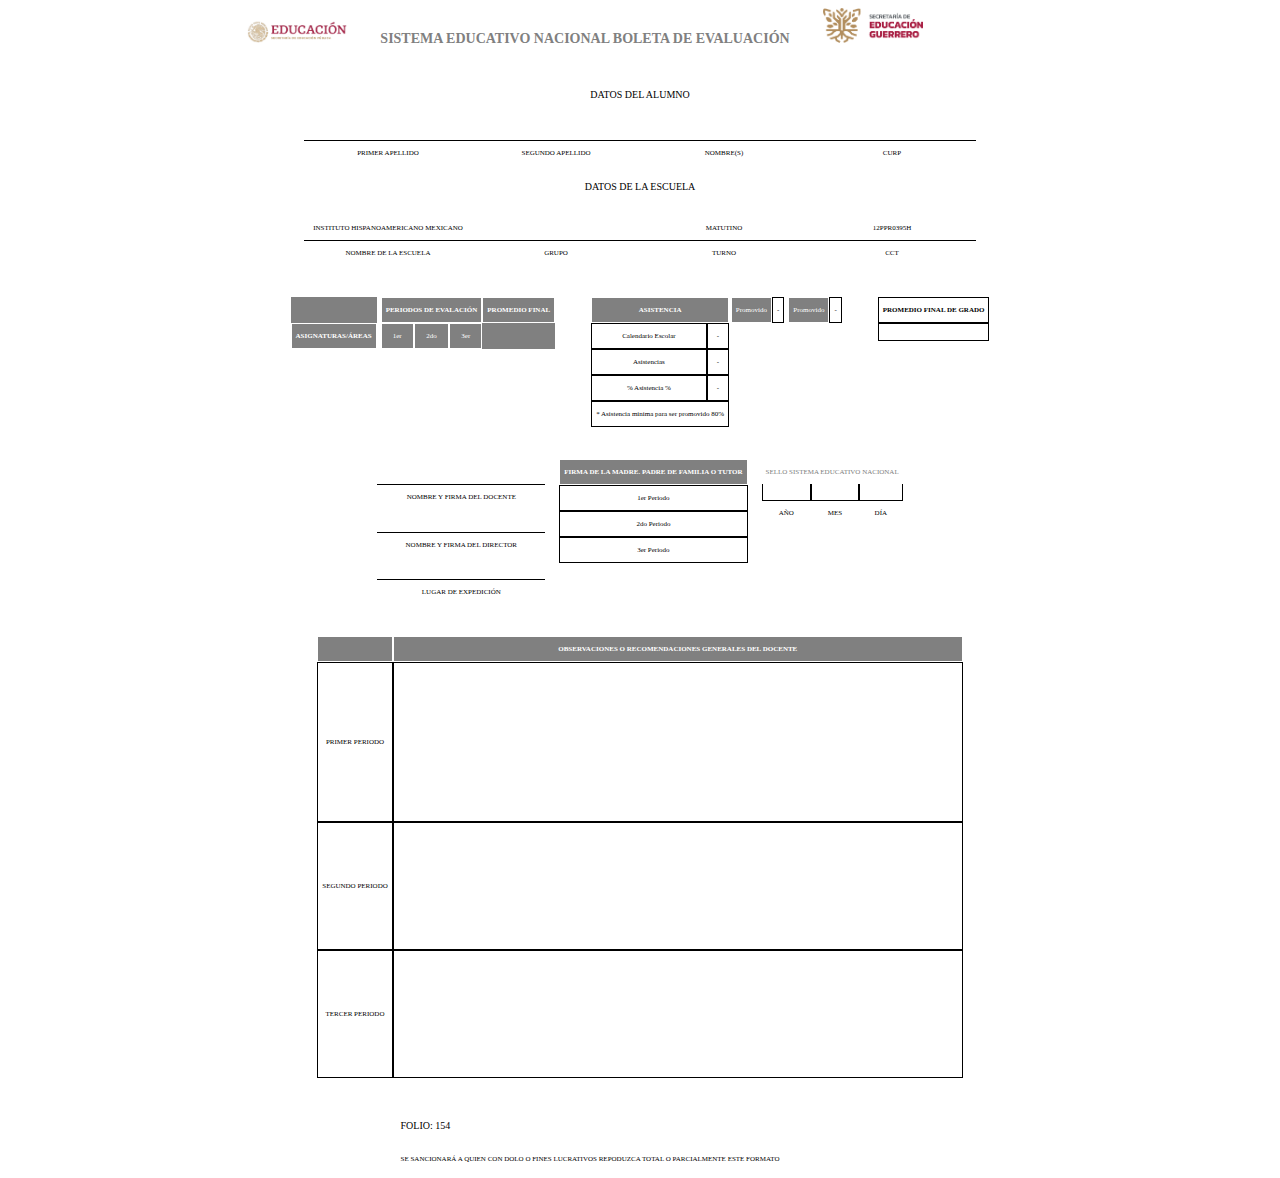
==== boletaExterna.html @ c1fad7ac "generacion de boleta interna y externa" ====
<html>

<head>
    <title>Boleta Interna</title>

    <!-- RESETEANDO LA TABLA -->
    <style>
        @page {
            size: 60rem;
            margin: 0;
        }

        .container {
            display: inline-block;
        }

        .container:first-child {
            margin-right: 100px;
        }

        .container img {
            margin-right: 10px;
        }

        .alumno__informacion {
            font-size: 7px;
            text-align: left;
        }

        .alumno__informacion>p {
            margin: 2px;
        }

        .escuela__informacion {
            font-size: 4px;
            text-align: center;
        }

        table {
            font-size: 7px;
        }

        table,
        th,
        td {
            border-spacing: 0;
            text-align: center;
            border: .5px solid;
        }

        table {
            border: none;
        }

        .tabla th,
        .tabla td {
            padding: 8px 4px;
        }

        .tabla__container {
            margin-top: 22px;
        }

        .tabla {
            display: inline;
        }

        .espacio {
            margin-top: 2rem;
        }

        .borde {
            border-left: none;
            border-right: none;
            border-bottom: none;
            padding-left: 2rem;
            width: 10rem;
        }

        .gris {
            background-color: gray;
            color: #fff;
        }
    </style>

</head>

<body>
    <!-- HEADER -->
    <center>
        <header>
            <section class="container escuela__informacion">
                <img  src="educacion.png" width="100px" style="margin-right: 2rem;"/>

                <section class="container alumno__informacion">
                    <h1 style="color: gray;">SISTEMA EDUCATIVO NACIONAL BOLETA DE EVALUACIÓN</h1>
                    <!-- <p style="color: gray; text-align: center;">1er GRADO DE EDUCACIÓN PRIMARIA CICLO ESCOLAR 2019-2020</p> -->
                    <p id="alumno__grado__ciclo_escolar" style="color: gray; text-align: center;"></p>
                </section>

                <img src="secr_gue.png" width="100px" style="margin-left: 2rem;"/>
            </section>
        </header>
    </center>

    <!-- DATOS ALUMNO -->
    <center class="espacio">
        <table class="tabla">
            <tbody>

                <p style="font-size: 10px; margin-bottom: 1.5rem;">DATOS DEL ALUMNO</p>

                <tr>
                    <td id="apellido_paterno" style="border: none;"></td>
                    <td id="apellido_materno" style="border: none;"></td>
                    <td id="nombre" style="border: none;"></td>
                    <td id="curp" style="border: none;"></td>
                </tr>

                <tr>
                    <td class="borde">PRIMER APELLIDO</td>
                    <td class="borde">SEGUNDO APELLIDO</td>
                    <td class="borde">NOMBRE(S)</td>
                    <td class="borde">CURP</td>
                </tr>

            </tbody>
        </table>

        <table class="tabla">
            <tbody>

                <p style="font-size: 10px; margin-top: 1rem; margin-bottom: 1.5rem;">DATOS DE LA ESCUELA</p>

                <tr>
                    <td id="escuela__nombre" style="border: none;">INSTITUTO HISPANOAMERICANO MEXICANO</td>
                    <td id="alumno__grupo" style="border: none;"></td>
                    <td id="turno" style="border: none;">MATUTINO</td>
                    <td id="curp" style="border: none;">12PPR0395H</td>
                </tr>

                <tr>
                    <td class="borde">NOMBRE DE LA ESCUELA</td>
                    <td class="borde">GRUPO</td>
                    <td class="borde">TURNO</td>
                    <td class="borde">CCT</td>
                </tr>
            </tbody>
        </table>
    </center>

    <!-- CALIFICACIONES -->
    <center class="espacio">
        <table class="tabla">
            <tbody id="tbody___materias">

                <tr class="gris">
                    <th colspan="2" style="color: gray;">ASIGNATURAS/ÁREAS</th>
                </tr>

                <tr class="gris">
                    <th colspan="2">ASIGNATURAS/ÁREAS</th>
                </tr>
            </tbody>
        </table>

        <table class="tabla">
            <tbody id="tbody__trimestre">
                

                <tr class="gris">
                    <th colspan="3">PERIODOS DE EVALACIÓN</th>
                    <th>PROMEDIO FINAL</th>
                </tr>

                <tr class="gris">
                    <td>1er</td>
                    <td>2do</td>
                    <td>3er</td>

                    <td style="color: gray;">1er</td>
                </tr>

            </tbody>
        </table>


        <table class="tabla" style="margin-left: 2rem;">
            <tbody>
                <tr class="gris">
                    <th colspan="2">ASISTENCIA</th>
                </tr>

                <tr>
                    <td>Calendario Escolar</td>
                    <td>-</td>
                </tr>
                
                <tr>
                    <td>Asistencias</td>
                    <td>-</td>
                </tr>

                <tr>
                    <td>% Asistencia %</td>
                    <td>-</td>
                </tr>
            
                <tr>
                    <td colspan="2">* Asistencia mínima para ser promovido 80%</td>
                </tr>
            </tbody>

            <table class="tabla">
                <tbody>
                    <tr>
                        <td style="background-color: gray; color: #fff">Promovido</td>
                        <td>-</td>
                    </tr>
                </tbody>
            </table>

            <table class="tabla">
                <tbody>
                    <tr>
                        <td style="background-color: gray; color: #fff">Promovido</td>
                        <td>-</td>
                    </tr>
                </tbody>
            </table>

        </table>

        <table class="tabla" style="margin-left: 2rem;">
            <tbody id="tbody__promedio_final">
                <tr>
                    <th>PROMEDIO FINAL DE GRADO</th>
                </tr>

                <tr>
                    <td id="promedio_final">  </td>
                </tr>
            </tbody>
        </table>

    </center>

    <center class="espacio">
        <table class="tabla">
            <tbody>

                <tr>
                    <td id="tutor__nombre" style="border: none;"></td>
                </tr>

                <tr>
                    <td class="borde" style="padding-bottom: 15px;">NOMBRE Y FIRMA DEL DOCENTE</td>
                </tr>

                <tr>
                    <td style="border: none;"></td>
                </tr>

                <tr>
                    <td class="borde" style="padding-bottom: 30px;">NOMBRE Y FIRMA DEL DIRECTOR</td>
                </tr>
                <tr>
                    <td class="borde">LUGAR DE EXPEDICIÓN</td>
                </tr>
            </tbody>
        </table>

        <table class="tabla" style="margin-left: 10px;">
            <tbody>
                <tr class="gris">
                    <th>FIRMA DE LA MADRE. PADRE DE FAMILIA O TUTOR</th>
                </tr>

                <tr>
                    <td>1er Periodo</td>
                </tr>
                <tr>
                    <td>2do Periodo</td>
                </tr>
                <tr>
                    <td>3er Periodo</td>
                </tr>
            </tbody>
        </table>

        <table class="tabla" style="margin-left: 10px;">
            <tbody>
                <tr>
                    <th colspan="3" style="color: gray; border: none; font-weight: 100;">SELLO SISTEMA EDUCATIVO NACIONAL</th>
                </tr>

                <tr>
                    <td id="anio" style="border-top: none;"></td>
                    <td id="mes" style="border-top: none;"></td>
                    <td id="dia" style="border-top: none;"></td>
                </tr>

                <tr>
                    <td style="border: none;">AÑO</td>
                    <td style="border: none;">MES</td>
                    <td style="border: none;">DÍA</td>
                </tr>

            </tbody>
        </table>
    </center>

    <center class="espacio">
        <table class="tabla" style="margin-top: 5rem;">
            <tbody>
                <tr class="gris">
                    <th></th>
                    <th style="width: 35rem;">OBSERVACIONES O RECOMENDACIONES GENERALES DEL DOCENTE</th>
                </tr>

                <tr>
                    <td style="height: 10rem;">PRIMER PERIODO</td>
                    <td></td>
                </tr>
                <tr>
                    <td  style="height: 8rem;">SEGUNDO PERIODO</td>
                    <td></td>
                </tr>
                <tr>
                    <td  style="height: 8rem;">TERCER PERIODO</td>
                    <td></td>
                </tr>
            </tbody>
        </table>
    </center>

    <center class="espacio">
        <footer class="container">
            <p style="font-size: 10px; text-align: left; margin-bottom: 1.5rem;">FOLIO: 154</p>
            <p style="font-size: 7px; text-align: center;">
                SE SANCIONARÁ A QUIEN CON DOLO O FINES LUCRATIVOS REPODUZCA TOTAL O PARCIALMENTE ESTE FORMATO
            </p>
        </footer>
    </center>
</body></html>
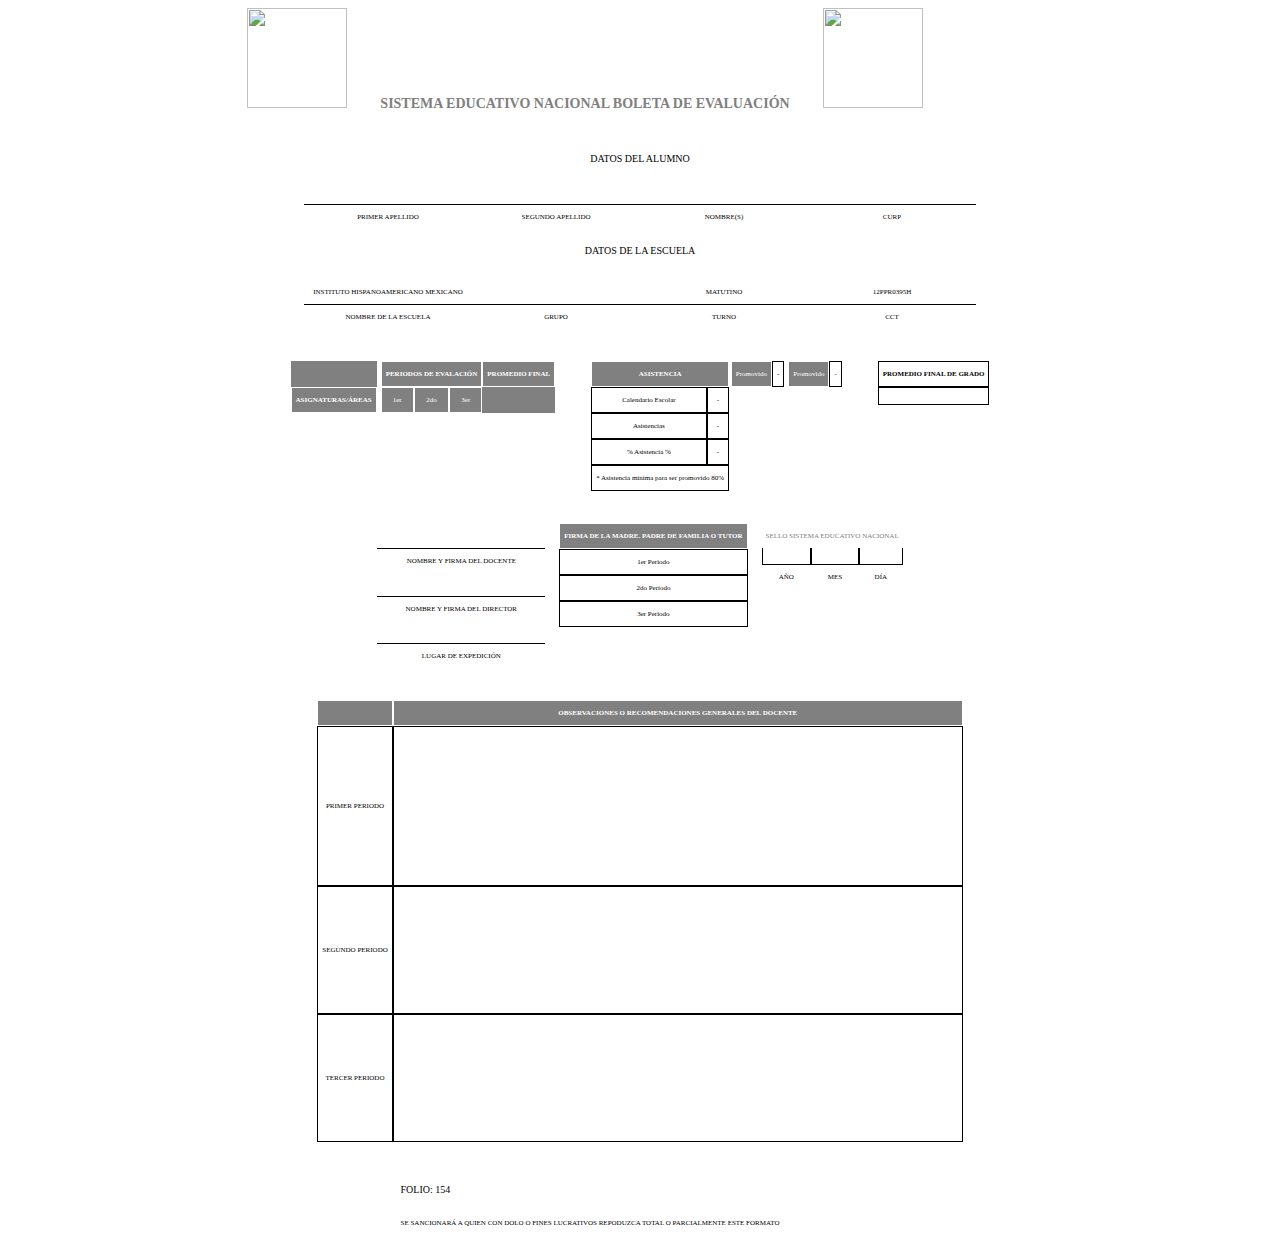
==== commit 2bde16d3: "validacion de interfaz grafica en registro de calificaciones" ====
--- a/boletaExterna.html
+++ b/boletaExterna.html
@@ -90,7 +90,7 @@
     <center>
         <header>
             <section class="container escuela__informacion">
-                <img  src="educacion.png" width="100px" style="margin-right: 2rem;"/>
+                <img  src="http://localhost:5500/educacion.png" width="100px" style="margin-right: 2rem;"/>
 
                 <section class="container alumno__informacion">
                     <h1 style="color: gray;">SISTEMA EDUCATIVO NACIONAL BOLETA DE EVALUACIÓN</h1>
@@ -98,7 +98,7 @@
                     <p id="alumno__grado__ciclo_escolar" style="color: gray; text-align: center;"></p>
                 </section>
 
-                <img src="secr_gue.png" width="100px" style="margin-left: 2rem;"/>
+                <img src="http://localhost:5500/secr_gue.png" width="100px" style="margin-left: 2rem;"/>
             </section>
         </header>
     </center>
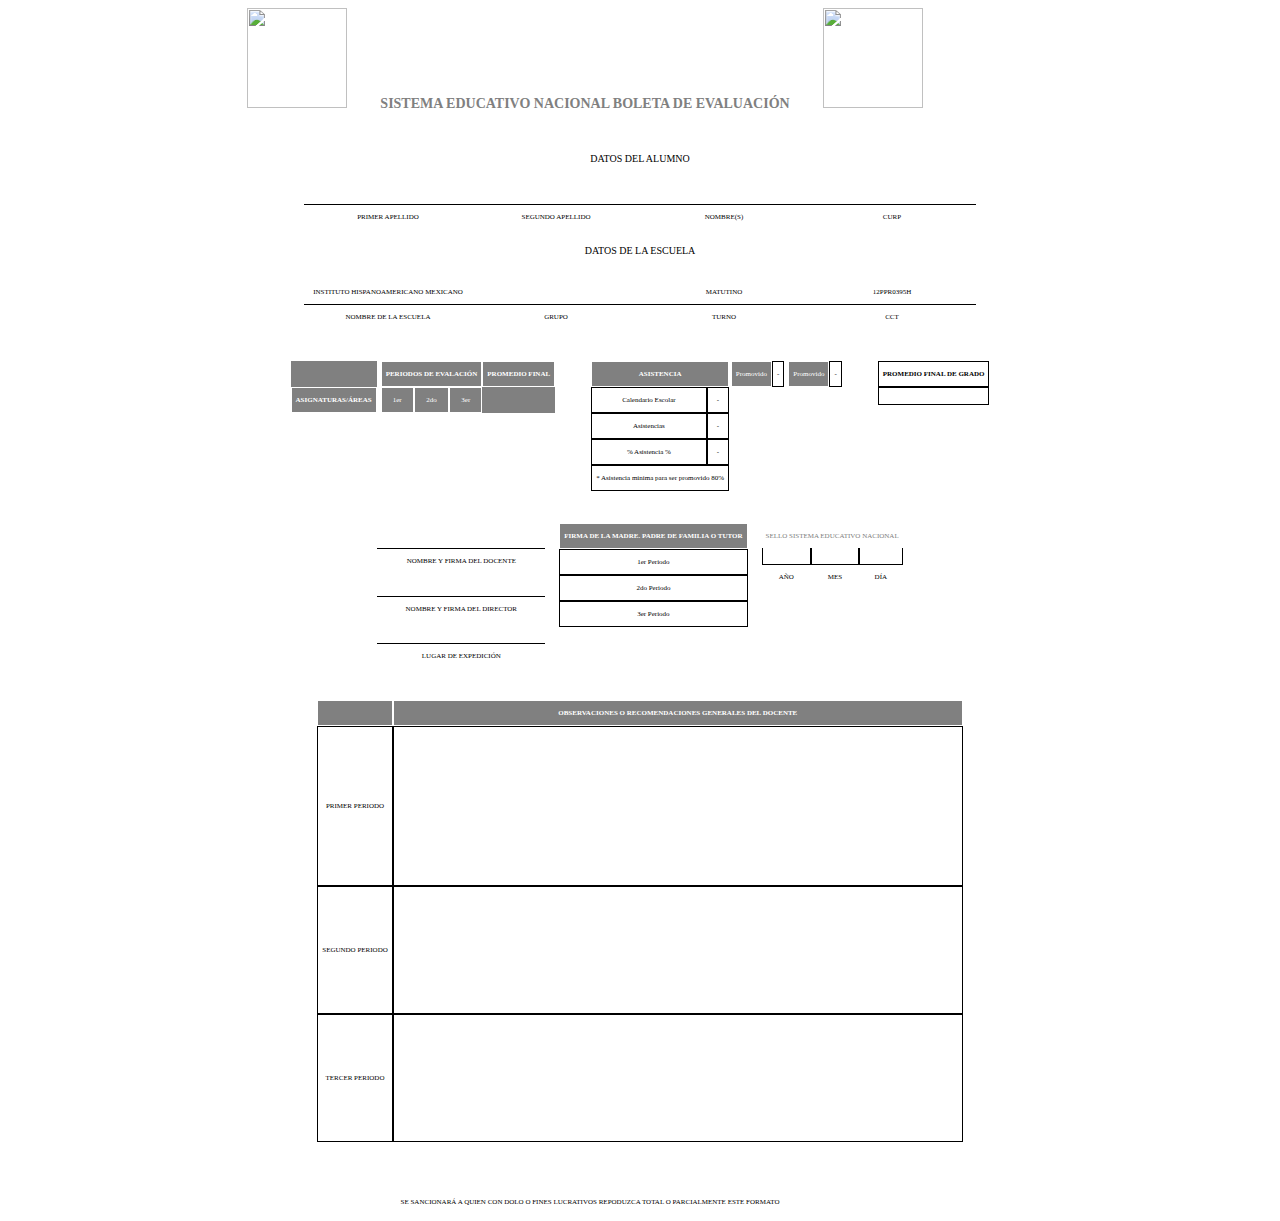
==== commit 28b0fdf7: "generacion de numero de lista y de folio" ====
--- a/boletaExterna.html
+++ b/boletaExterna.html
@@ -336,7 +336,8 @@
 
     <center class="espacio">
         <footer class="container">
-            <p style="font-size: 10px; text-align: left; margin-bottom: 1.5rem;">FOLIO: 154</p>
+            <!-- <p id="folio" style="font-size: 10px; text-align: left; margin-bottom: 1.5rem;">FOLIO: 154</p> -->
+            <p id="folio" style="font-size: 10px; text-align: left; margin-bottom: 1.5rem;"></p>
             <p style="font-size: 7px; text-align: center;">
                 SE SANCIONARÁ A QUIEN CON DOLO O FINES LUCRATIVOS REPODUZCA TOTAL O PARCIALMENTE ESTE FORMATO
             </p>
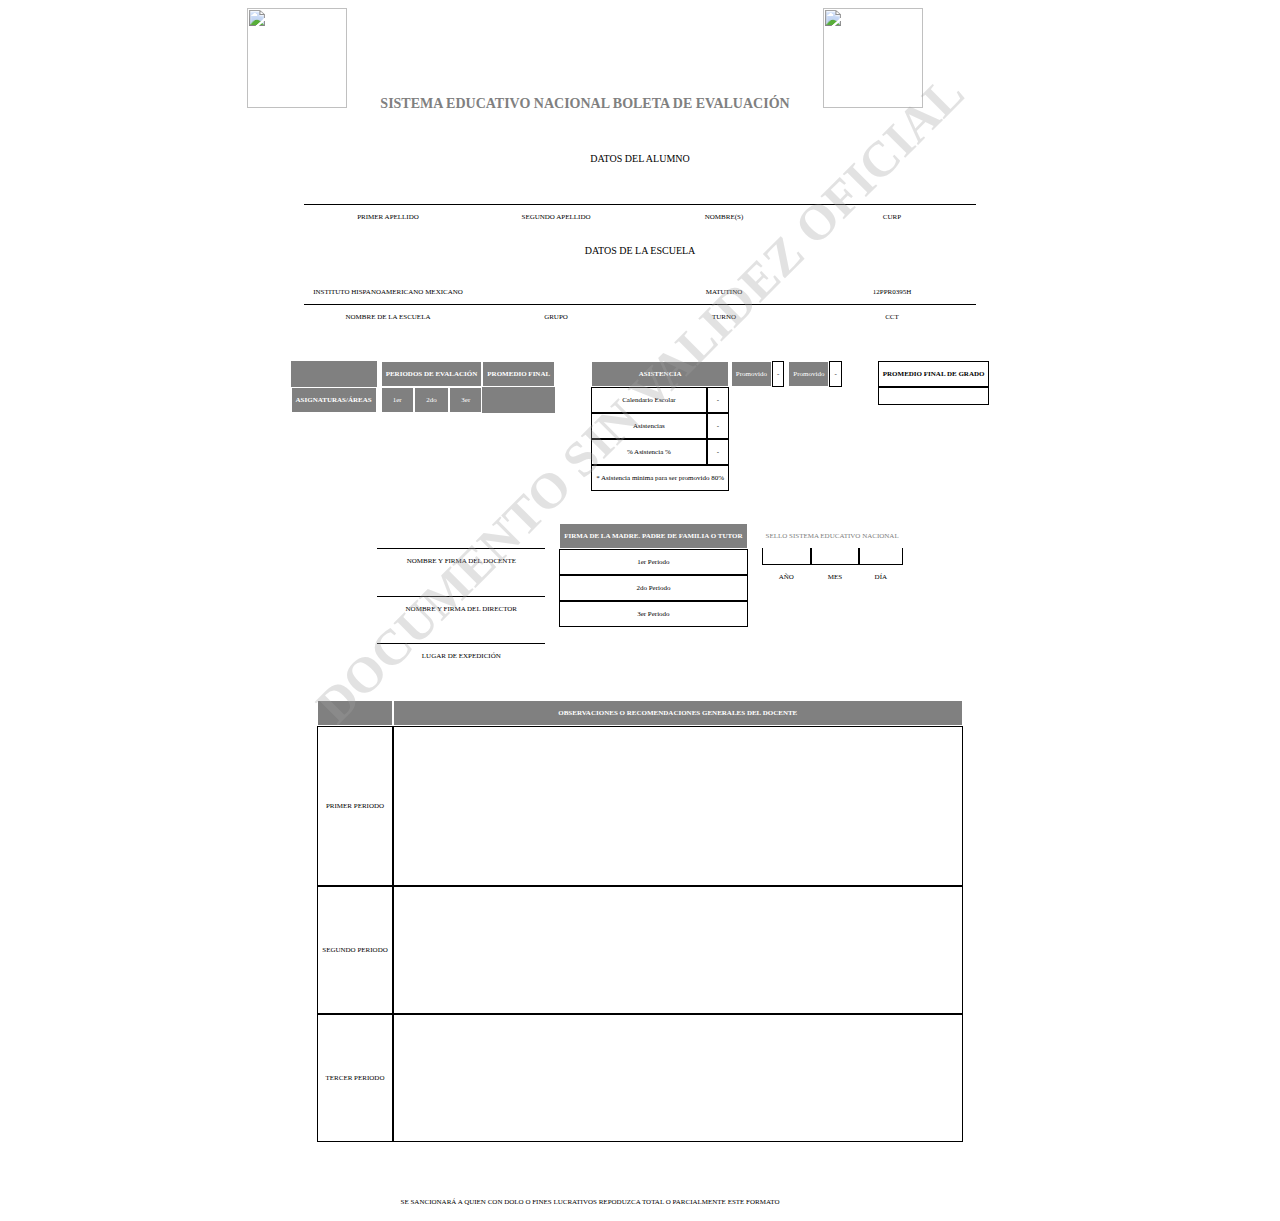
==== commit 1239a2d0: "validacion oficial de boleta externa" ====
--- a/boletaExterna.html
+++ b/boletaExterna.html
@@ -81,266 +81,307 @@
             background-color: gray;
             color: #fff;
         }
+
+        .boleta {
+            position: relative;
+        }
+
+        .marca_agua {
+            position: absolute;
+
+            text-align: center;
+            font-size: 50px;
+            font-weight: bold;
+            color: rgb(162, 162, 162);
+            font-family: 'Times New Roman', Times, serif;
+
+            transform: rotate(-45deg);
+            opacity: 0.3;
+
+            left: 0;
+            right: 0;
+            top: 30%;
+        }
+        
+        .hide {
+            display: none;
+        }
+
     </style>
 
 </head>
 
 <body>
-    <!-- HEADER -->
-    <center>
-        <header>
-            <section class="container escuela__informacion">
-                <img  src="http://localhost:5500/educacion.png" width="100px" style="margin-right: 2rem;"/>
-
-                <section class="container alumno__informacion">
-                    <h1 style="color: gray;">SISTEMA EDUCATIVO NACIONAL BOLETA DE EVALUACIÓN</h1>
-                    <!-- <p style="color: gray; text-align: center;">1er GRADO DE EDUCACIÓN PRIMARIA CICLO ESCOLAR 2019-2020</p> -->
-                    <p id="alumno__grado__ciclo_escolar" style="color: gray; text-align: center;"></p>
-                </section>
-
-                <img src="http://localhost:5500/secr_gue.png" width="100px" style="margin-left: 2rem;"/>
-            </section>
-        </header>
-    </center>
-
-    <!-- DATOS ALUMNO -->
-    <center class="espacio">
-        <table class="tabla">
-            <tbody>
-
-                <p style="font-size: 10px; margin-bottom: 1.5rem;">DATOS DEL ALUMNO</p>
-
-                <tr>
-                    <td id="apellido_paterno" style="border: none;"></td>
-                    <td id="apellido_materno" style="border: none;"></td>
-                    <td id="nombre" style="border: none;"></td>
-                    <td id="curp" style="border: none;"></td>
-                </tr>
-
-                <tr>
-                    <td class="borde">PRIMER APELLIDO</td>
-                    <td class="borde">SEGUNDO APELLIDO</td>
-                    <td class="borde">NOMBRE(S)</td>
-                    <td class="borde">CURP</td>
-                </tr>
-
-            </tbody>
-        </table>
-
-        <table class="tabla">
-            <tbody>
-
-                <p style="font-size: 10px; margin-top: 1rem; margin-bottom: 1.5rem;">DATOS DE LA ESCUELA</p>
-
-                <tr>
-                    <td id="escuela__nombre" style="border: none;">INSTITUTO HISPANOAMERICANO MEXICANO</td>
-                    <td id="alumno__grupo" style="border: none;"></td>
-                    <td id="turno" style="border: none;">MATUTINO</td>
-                    <td id="curp" style="border: none;">12PPR0395H</td>
-                </tr>
-
-                <tr>
-                    <td class="borde">NOMBRE DE LA ESCUELA</td>
-                    <td class="borde">GRUPO</td>
-                    <td class="borde">TURNO</td>
-                    <td class="borde">CCT</td>
-                </tr>
-            </tbody>
-        </table>
-    </center>
-
-    <!-- CALIFICACIONES -->
-    <center class="espacio">
-        <table class="tabla">
-            <tbody id="tbody___materias">
-
-                <tr class="gris">
-                    <th colspan="2" style="color: gray;">ASIGNATURAS/ÁREAS</th>
-                </tr>
-
-                <tr class="gris">
-                    <th colspan="2">ASIGNATURAS/ÁREAS</th>
-                </tr>
-            </tbody>
-        </table>
-
-        <table class="tabla">
-            <tbody id="tbody__trimestre">
-                
-
-                <tr class="gris">
-                    <th colspan="3">PERIODOS DE EVALACIÓN</th>
-                    <th>PROMEDIO FINAL</th>
-                </tr>
-
-                <tr class="gris">
-                    <td>1er</td>
-                    <td>2do</td>
-                    <td>3er</td>
-
-                    <td style="color: gray;">1er</td>
-                </tr>
-
-            </tbody>
-        </table>
-
-
-        <table class="tabla" style="margin-left: 2rem;">
-            <tbody>
-                <tr class="gris">
-                    <th colspan="2">ASISTENCIA</th>
-                </tr>
-
-                <tr>
-                    <td>Calendario Escolar</td>
-                    <td>-</td>
-                </tr>
-                
-                <tr>
-                    <td>Asistencias</td>
-                    <td>-</td>
-                </tr>
-
-                <tr>
-                    <td>% Asistencia %</td>
-                    <td>-</td>
-                </tr>
-            
-                <tr>
-                    <td colspan="2">* Asistencia mínima para ser promovido 80%</td>
-                </tr>
-            </tbody>
-
-            <table class="tabla">
-                <tbody>
-                    <tr>
-                        <td style="background-color: gray; color: #fff">Promovido</td>
-                        <td>-</td>
-                    </tr>
-                </tbody>
-            </table>
-
-            <table class="tabla">
-                <tbody>
-                    <tr>
-                        <td style="background-color: gray; color: #fff">Promovido</td>
-                        <td>-</td>
-                    </tr>
-                </tbody>
-            </table>
-
-        </table>
-
-        <table class="tabla" style="margin-left: 2rem;">
-            <tbody id="tbody__promedio_final">
-                <tr>
-                    <th>PROMEDIO FINAL DE GRADO</th>
-                </tr>
-
-                <tr>
-                    <td id="promedio_final">  </td>
-                </tr>
-            </tbody>
-        </table>
-
-    </center>
-
-    <center class="espacio">
-        <table class="tabla">
-            <tbody>
-
-                <tr>
-                    <td id="tutor__nombre" style="border: none;"></td>
-                </tr>
-
-                <tr>
-                    <td class="borde" style="padding-bottom: 15px;">NOMBRE Y FIRMA DEL DOCENTE</td>
-                </tr>
-
-                <tr>
-                    <td style="border: none;"></td>
-                </tr>
-
-                <tr>
-                    <td class="borde" style="padding-bottom: 30px;">NOMBRE Y FIRMA DEL DIRECTOR</td>
-                </tr>
-                <tr>
-                    <td class="borde">LUGAR DE EXPEDICIÓN</td>
-                </tr>
-            </tbody>
-        </table>
-
-        <table class="tabla" style="margin-left: 10px;">
-            <tbody>
-                <tr class="gris">
-                    <th>FIRMA DE LA MADRE. PADRE DE FAMILIA O TUTOR</th>
-                </tr>
-
-                <tr>
-                    <td>1er Periodo</td>
-                </tr>
-                <tr>
-                    <td>2do Periodo</td>
-                </tr>
-                <tr>
-                    <td>3er Periodo</td>
-                </tr>
-            </tbody>
-        </table>
-
-        <table class="tabla" style="margin-left: 10px;">
-            <tbody>
-                <tr>
-                    <th colspan="3" style="color: gray; border: none; font-weight: 100;">SELLO SISTEMA EDUCATIVO NACIONAL</th>
-                </tr>
-
-                <tr>
-                    <td id="anio" style="border-top: none;"></td>
-                    <td id="mes" style="border-top: none;"></td>
-                    <td id="dia" style="border-top: none;"></td>
-                </tr>
-
-                <tr>
-                    <td style="border: none;">AÑO</td>
-                    <td style="border: none;">MES</td>
-                    <td style="border: none;">DÍA</td>
-                </tr>
-
-            </tbody>
-        </table>
-    </center>
-
-    <center class="espacio">
-        <table class="tabla" style="margin-top: 5rem;">
-            <tbody>
-                <tr class="gris">
-                    <th></th>
-                    <th style="width: 35rem;">OBSERVACIONES O RECOMENDACIONES GENERALES DEL DOCENTE</th>
-                </tr>
-
-                <tr>
-                    <td style="height: 10rem;">PRIMER PERIODO</td>
-                    <td></td>
-                </tr>
-                <tr>
-                    <td  style="height: 8rem;">SEGUNDO PERIODO</td>
-                    <td></td>
-                </tr>
-                <tr>
-                    <td  style="height: 8rem;">TERCER PERIODO</td>
-                    <td></td>
-                </tr>
-            </tbody>
-        </table>
-    </center>
-
-    <center class="espacio">
-        <footer class="container">
-            <!-- <p id="folio" style="font-size: 10px; text-align: left; margin-bottom: 1.5rem;">FOLIO: 154</p> -->
-            <p id="folio" style="font-size: 10px; text-align: left; margin-bottom: 1.5rem;"></p>
-            <p style="font-size: 7px; text-align: center;">
-                SE SANCIONARÁ A QUIEN CON DOLO O FINES LUCRATIVOS REPODUZCA TOTAL O PARCIALMENTE ESTE FORMATO
-            </p>
-        </footer>
-    </center>
-</body></html>+
+    <main class="boleta">
+
+        <section>
+            <!-- HEADER -->
+            <center>
+                <header>
+                    <section class="container escuela__informacion">
+                        <img src="http://localhost:5500/educacion.png" width="100px" style="margin-right: 2rem;" />
+
+                        <section class="container alumno__informacion">
+                            <h1 style="color: gray;">SISTEMA EDUCATIVO NACIONAL BOLETA DE EVALUACIÓN</h1>
+                            <!-- <p style="color: gray; text-align: center;">1er GRADO DE EDUCACIÓN PRIMARIA CICLO ESCOLAR 2019-2020</p> -->
+                            <p id="alumno__grado__ciclo_escolar" style="color: gray; text-align: center;"></p>
+                        </section>
+
+                        <img src="http://localhost:5500/secr_gue.png" width="100px" style="margin-left: 2rem;" />
+                    </section>
+                </header>
+            </center>
+
+            <!-- DATOS ALUMNO -->
+            <center class="espacio">
+                <table class="tabla">
+                    <tbody>
+
+                        <p style="font-size: 10px; margin-bottom: 1.5rem;">DATOS DEL ALUMNO</p>
+
+                        <tr>
+                            <td id="apellido_paterno" style="border: none;"></td>
+                            <td id="apellido_materno" style="border: none;"></td>
+                            <td id="nombre" style="border: none;"></td>
+                            <td id="curp" style="border: none;"></td>
+                        </tr>
+
+                        <tr>
+                            <td class="borde">PRIMER APELLIDO</td>
+                            <td class="borde">SEGUNDO APELLIDO</td>
+                            <td class="borde">NOMBRE(S)</td>
+                            <td class="borde">CURP</td>
+                        </tr>
+
+                    </tbody>
+                </table>
+
+                <table class="tabla">
+                    <tbody>
+
+                        <p style="font-size: 10px; margin-top: 1rem; margin-bottom: 1.5rem;">DATOS DE LA ESCUELA</p>
+
+                        <tr>
+                            <td id="escuela__nombre" style="border: none;">INSTITUTO HISPANOAMERICANO MEXICANO</td>
+                            <td id="alumno__grupo" style="border: none;"></td>
+                            <td id="turno" style="border: none;">MATUTINO</td>
+                            <td id="curp" style="border: none;">12PPR0395H</td>
+                        </tr>
+
+                        <tr>
+                            <td class="borde">NOMBRE DE LA ESCUELA</td>
+                            <td class="borde">GRUPO</td>
+                            <td class="borde">TURNO</td>
+                            <td class="borde">CCT</td>
+                        </tr>
+                    </tbody>
+                </table>
+            </center>
+
+            <!-- CALIFICACIONES -->
+            <center class="espacio">
+                <table class="tabla">
+                    <tbody id="tbody___materias">
+
+                        <tr class="gris">
+                            <th colspan="2" style="color: gray;">ASIGNATURAS/ÁREAS</th>
+                        </tr>
+
+                        <tr class="gris">
+                            <th colspan="2">ASIGNATURAS/ÁREAS</th>
+                        </tr>
+                    </tbody>
+                </table>
+
+                <table class="tabla">
+                    <tbody id="tbody__trimestre">
+
+
+                        <tr class="gris">
+                            <th colspan="3">PERIODOS DE EVALACIÓN</th>
+                            <th>PROMEDIO FINAL</th>
+                        </tr>
+
+                        <tr class="gris">
+                            <td>1er</td>
+                            <td>2do</td>
+                            <td>3er</td>
+
+                            <td style="color: gray;">1er</td>
+                        </tr>
+
+                    </tbody>
+                </table>
+
+
+                <table class="tabla" style="margin-left: 2rem;">
+                    <tbody>
+                        <tr class="gris">
+                            <th colspan="2">ASISTENCIA</th>
+                        </tr>
+
+                        <tr>
+                            <td>Calendario Escolar</td>
+                            <td>-</td>
+                        </tr>
+
+                        <tr>
+                            <td>Asistencias</td>
+                            <td>-</td>
+                        </tr>
+
+                        <tr>
+                            <td>% Asistencia %</td>
+                            <td>-</td>
+                        </tr>
+
+                        <tr>
+                            <td colspan="2">* Asistencia mínima para ser promovido 80%</td>
+                        </tr>
+                    </tbody>
+
+                    <table class="tabla">
+                        <tbody>
+                            <tr>
+                                <td style="background-color: gray; color: #fff">Promovido</td>
+                                <td>-</td>
+                            </tr>
+                        </tbody>
+                    </table>
+
+                    <table class="tabla">
+                        <tbody>
+                            <tr>
+                                <td style="background-color: gray; color: #fff">Promovido</td>
+                                <td>-</td>
+                            </tr>
+                        </tbody>
+                    </table>
+
+                </table>
+
+                <table class="tabla" style="margin-left: 2rem;">
+                    <tbody id="tbody__promedio_final">
+                        <tr>
+                            <th>PROMEDIO FINAL DE GRADO</th>
+                        </tr>
+
+                        <tr>
+                            <td id="promedio_final"> </td>
+                        </tr>
+                    </tbody>
+                </table>
+
+            </center>
+
+            <center class="espacio">
+                <table class="tabla">
+                    <tbody>
+
+                        <tr>
+                            <td id="tutor__nombre" style="border: none;"></td>
+                        </tr>
+
+                        <tr>
+                            <td class="borde" style="padding-bottom: 15px;">NOMBRE Y FIRMA DEL DOCENTE</td>
+                        </tr>
+
+                        <tr>
+                            <td style="border: none;"></td>
+                        </tr>
+
+                        <tr>
+                            <td class="borde" style="padding-bottom: 30px;">NOMBRE Y FIRMA DEL DIRECTOR</td>
+                        </tr>
+                        <tr>
+                            <td class="borde">LUGAR DE EXPEDICIÓN</td>
+                        </tr>
+                    </tbody>
+                </table>
+
+                <table class="tabla" style="margin-left: 10px;">
+                    <tbody>
+                        <tr class="gris">
+                            <th>FIRMA DE LA MADRE. PADRE DE FAMILIA O TUTOR</th>
+                        </tr>
+
+                        <tr>
+                            <td>1er Periodo</td>
+                        </tr>
+                        <tr>
+                            <td>2do Periodo</td>
+                        </tr>
+                        <tr>
+                            <td>3er Periodo</td>
+                        </tr>
+                    </tbody>
+                </table>
+
+                <table class="tabla" style="margin-left: 10px;">
+                    <tbody>
+                        <tr>
+                            <th colspan="3" style="color: gray; border: none; font-weight: 100;">SELLO SISTEMA EDUCATIVO
+                                NACIONAL</th>
+                        </tr>
+
+                        <tr>
+                            <td id="anio" style="border-top: none;"></td>
+                            <td id="mes" style="border-top: none;"></td>
+                            <td id="dia" style="border-top: none;"></td>
+                        </tr>
+
+                        <tr>
+                            <td style="border: none;">AÑO</td>
+                            <td style="border: none;">MES</td>
+                            <td style="border: none;">DÍA</td>
+                        </tr>
+
+                    </tbody>
+                </table>
+            </center>
+
+            <center class="espacio">
+                <table class="tabla" style="margin-top: 5rem;">
+                    <tbody>
+                        <tr class="gris">
+                            <th></th>
+                            <th style="width: 35rem;">OBSERVACIONES O RECOMENDACIONES GENERALES DEL DOCENTE</th>
+                        </tr>
+
+                        <tr>
+                            <td style="height: 10rem;">PRIMER PERIODO</td>
+                            <td></td>
+                        </tr>
+                        <tr>
+                            <td style="height: 8rem;">SEGUNDO PERIODO</td>
+                            <td></td>
+                        </tr>
+                        <tr>
+                            <td style="height: 8rem;">TERCER PERIODO</td>
+                            <td></td>
+                        </tr>
+                    </tbody>
+                </table>
+            </center>
+
+            <center class="espacio">
+                <footer class="container">
+                    <!-- <p id="folio" style="font-size: 10px; text-align: left; margin-bottom: 1.5rem;">FOLIO: 154</p> -->
+                    <p id="folio" style="font-size: 10px; text-align: left; margin-bottom: 1.5rem;"></p>
+                    <p style="font-size: 7px; text-align: center;">
+                        SE SANCIONARÁ A QUIEN CON DOLO O FINES LUCRATIVOS REPODUZCA TOTAL O PARCIALMENTE ESTE FORMATO
+                    </p>
+                </footer>
+            </center>
+        </section>
+
+        <div id="marca_agua" class="marca_agua">
+            <span>DOCUMENTO SIN VALIDEZ OFICIAL</span>
+        </div>
+
+    </main>
+
+</body>
+
+</html>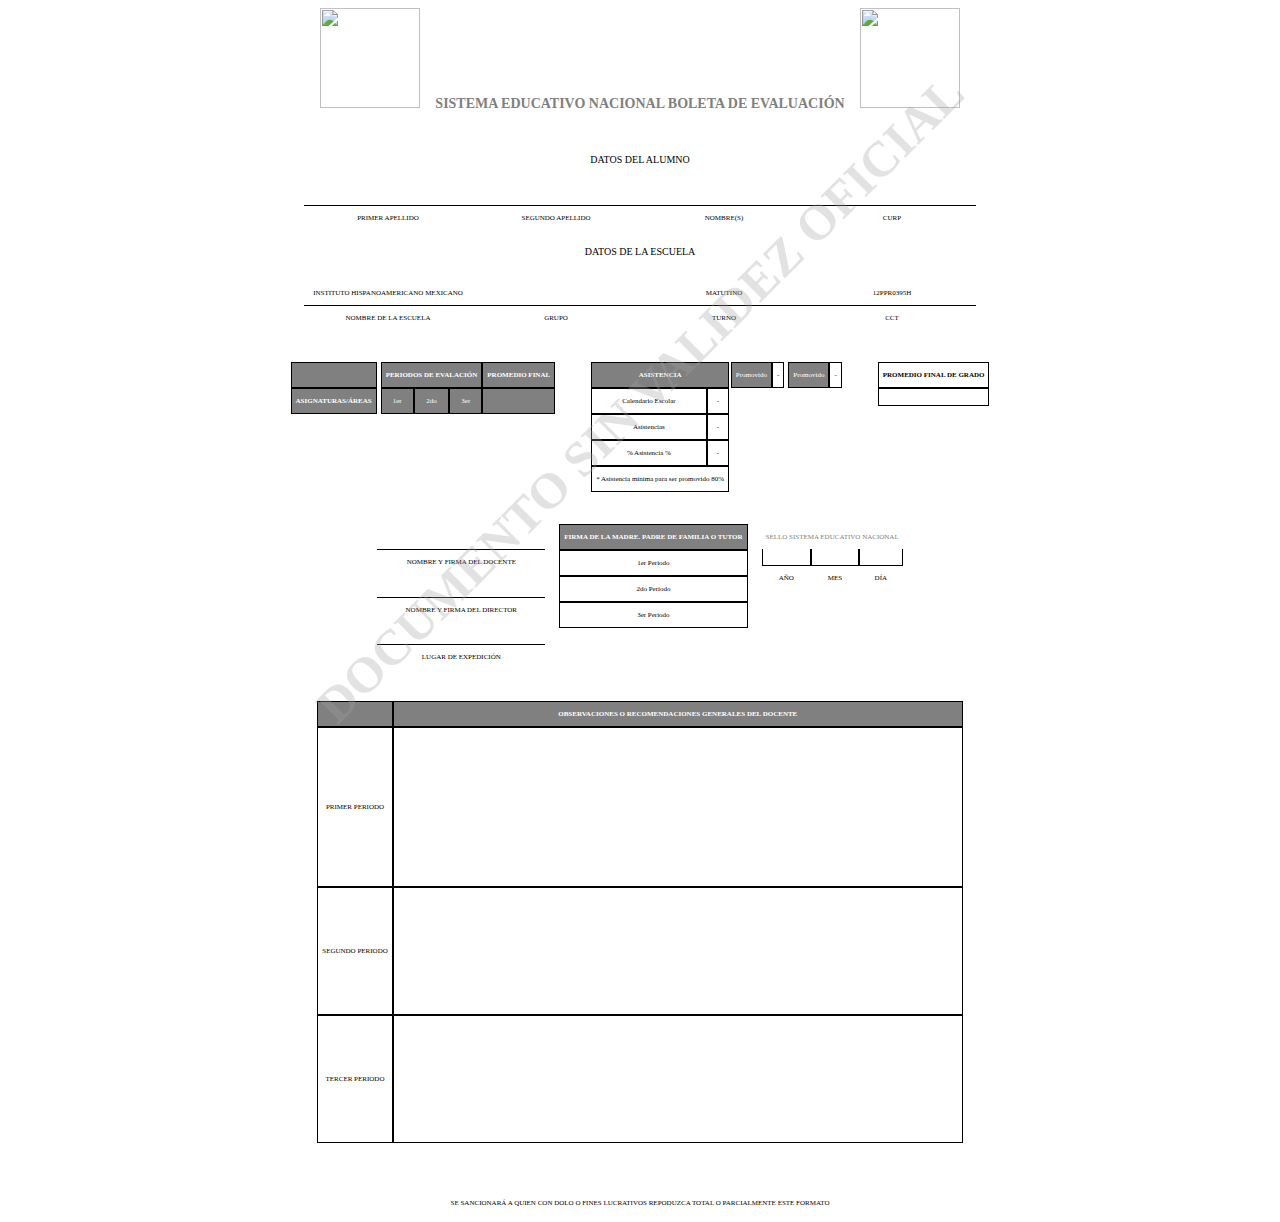
==== commit bf795c4d: "Arreglo del formato de boletas internas y externas" ====
--- a/boletaExterna.html
+++ b/boletaExterna.html
@@ -6,7 +6,6 @@
     <!-- RESETEANDO LA TABLA -->
     <style>
         @page {
-            size: 60rem;
             margin: 0;
         }
 
@@ -14,21 +13,17 @@
             display: inline-block;
         }
 
-        .container:first-child {
-            margin-right: 100px;
-        }
-
-        .container img {
-            margin-right: 10px;
+        .container img:first-child {
+            margin-right: 14px;
+        }
+
+        .container img:last-child {
+            margin-left: 14px;
         }
 
         .alumno__informacion {
             font-size: 7px;
             text-align: left;
-        }
-
-        .alumno__informacion>p {
-            margin: 2px;
         }
 
         .escuela__informacion {
@@ -45,7 +40,7 @@
         td {
             border-spacing: 0;
             text-align: center;
-            border: .5px solid;
+            border: .5px solid black;
         }
 
         table {
@@ -102,11 +97,10 @@
             right: 0;
             top: 30%;
         }
-        
+
         .hide {
             display: none;
         }
-
     </style>
 
 </head>
@@ -120,15 +114,15 @@
             <center>
                 <header>
                     <section class="container escuela__informacion">
-                        <img src="http://localhost:5500/educacion.png" width="100px" style="margin-right: 2rem;" />
+                        <img src="http://localhost:5500/educacion.png" width="100px" />
 
                         <section class="container alumno__informacion">
                             <h1 style="color: gray;">SISTEMA EDUCATIVO NACIONAL BOLETA DE EVALUACIÓN</h1>
-                            <!-- <p style="color: gray; text-align: center;">1er GRADO DE EDUCACIÓN PRIMARIA CICLO ESCOLAR 2019-2020</p> -->
-                            <p id="alumno__grado__ciclo_escolar" style="color: gray; text-align: center;"></p>
+                            <p id="alumno__grado__ciclo_escolar"
+                                style="color: gray; text-align: center; font-size: 10px;"></p>
                         </section>
 
-                        <img src="http://localhost:5500/secr_gue.png" width="100px" style="margin-left: 2rem;" />
+                        <img src="http://localhost:5500/secr_gue.png" width="100px" />
                     </section>
                 </header>
             </center>
@@ -342,7 +336,8 @@
             </center>
 
             <center class="espacio">
-                <table class="tabla" style="margin-top: 5rem;">
+
+                <table class="tabla">
                     <tbody>
                         <tr class="gris">
                             <th></th>
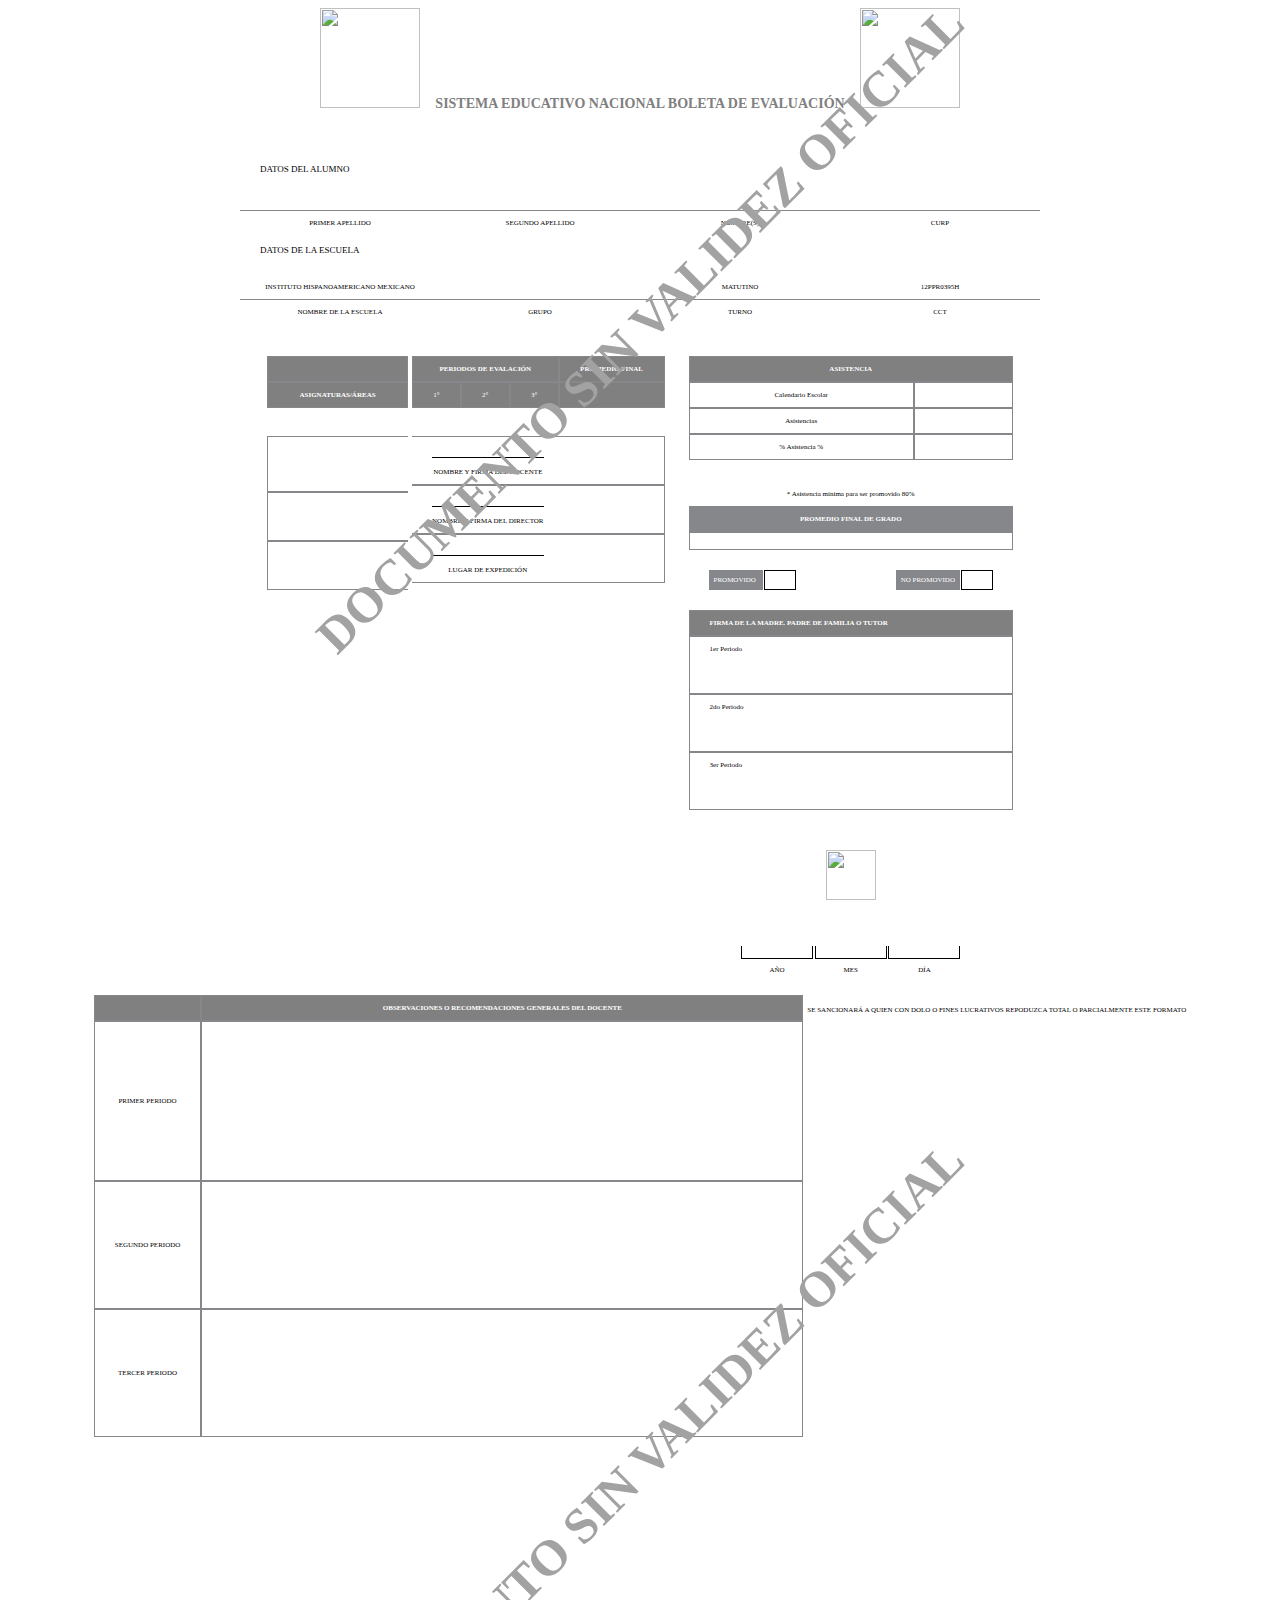
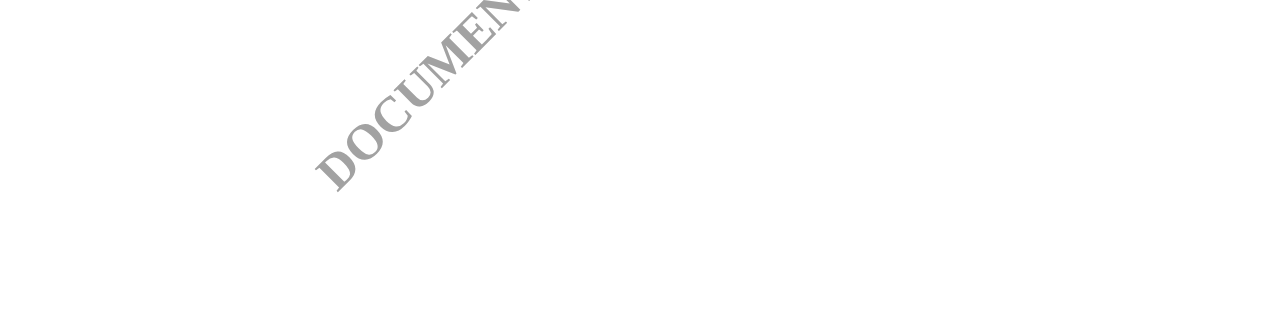
==== commit a78512ce: "correcion del formato de la boleta externa" ====
--- a/boletaExterna.html
+++ b/boletaExterna.html
@@ -40,7 +40,7 @@
         td {
             border-spacing: 0;
             text-align: center;
-            border: .5px solid black;
+            border: .5px solid #85878b;
         }
 
         table {
@@ -49,7 +49,7 @@
 
         .tabla th,
         .tabla td {
-            padding: 8px 4px;
+            padding: 8px 20px;
         }
 
         .tabla__container {
@@ -77,11 +77,13 @@
             color: #fff;
         }
 
-        .boleta {
+        .boleta,
+        .boleta2 {
             position: relative;
         }
 
-        .marca_agua {
+        .marca_agua,
+        .marca_agua2 {
             position: absolute;
 
             text-align: center;
@@ -91,15 +93,30 @@
             font-family: 'Times New Roman', Times, serif;
 
             transform: rotate(-45deg);
-            opacity: 0.3;
 
             left: 0;
             right: 0;
             top: 30%;
         }
 
+        .marca_agua2 {
+            position: relative;
+            left: 0;
+            right: 0;
+            top: 0;
+            bottom: 0;
+        }
+
         .hide {
             display: none;
+        }
+
+        td.caption {
+            font-size: 9px;
+            padding-bottom: 20px;
+            padding-top: 10px;
+            border: none;
+            text-align: left;
         }
     </style>
 
@@ -132,7 +149,7 @@
                 <table class="tabla">
                     <tbody>
 
-                        <p style="font-size: 10px; margin-bottom: 1.5rem;">DATOS DEL ALUMNO</p>
+                        <td class="caption">DATOS DEL ALUMNO</td>
 
                         <tr>
                             <td id="apellido_paterno" style="border: none;"></td>
@@ -154,7 +171,7 @@
                 <table class="tabla">
                     <tbody>
 
-                        <p style="font-size: 10px; margin-top: 1rem; margin-bottom: 1.5rem;">DATOS DE LA ESCUELA</p>
+                        <td class="caption">DATOS DE LA ESCUELA</td>
 
                         <tr>
                             <td id="escuela__nombre" style="border: none;">INSTITUTO HISPANOAMERICANO MEXICANO</td>
@@ -175,41 +192,125 @@
 
             <!-- CALIFICACIONES -->
             <center class="espacio">
-                <table class="tabla">
-                    <tbody id="tbody___materias">
-
-                        <tr class="gris">
-                            <th colspan="2" style="color: gray;">ASIGNATURAS/ÁREAS</th>
-                        </tr>
-
-                        <tr class="gris">
-                            <th colspan="2">ASIGNATURAS/ÁREAS</th>
-                        </tr>
-                    </tbody>
-                </table>
-
-                <table class="tabla">
-                    <tbody id="tbody__trimestre">
-
-
-                        <tr class="gris">
-                            <th colspan="3">PERIODOS DE EVALACIÓN</th>
-                            <th>PROMEDIO FINAL</th>
-                        </tr>
-
-                        <tr class="gris">
-                            <td>1er</td>
-                            <td>2do</td>
-                            <td>3er</td>
-
-                            <td style="color: gray;">1er</td>
-                        </tr>
-
-                    </tbody>
-                </table>
-
-
-                <table class="tabla" style="margin-left: 2rem;">
+                <section style="display: inline;">
+
+
+                    <table class="tabla materias">
+                        <tbody id="tbody___materias">
+
+                            <tr class="gris">
+                                <th colspan="2" style="color: gray;">ASIGNATURAS/ÁREAS</th>
+                            </tr>
+
+                            <tr class="gris ">
+                                <th colspan="2">ASIGNATURAS/ÁREAS</th>
+                            </tr>
+
+                            <tr id="tr__firma_espacio">
+                                <td colspan="4" style="padding-top: 20px; border: none;">
+                                </td>
+                            </tr>
+
+                            <tr>
+                                <td style="padding-top: 20px; border-right: none;">
+                                    <div style="margin-right: 100px; padding-bottom: 16px;">
+                                        <div></div>
+                                        <div style="padding-top: 10px; width: 100%;">
+                                        </div>
+                                    </div>
+                                </td>
+                            </tr>
+
+                            <tr>
+                                <td style="padding-top: 20px; border-right: none;">
+                                    <div style="margin-right: 100px; padding-bottom: 9px;">
+                                        <div></div>
+                                        <div style="padding-top: 10px; width: 100%;">
+                                        </div>
+                                    </div>
+                                </td>
+                            </tr>
+
+                            <tr>
+                                <td style="padding-top: 20px; border-right: none;">
+                                    <div style="margin-right: 100px; padding-bottom: 9px;">
+                                        <div></div>
+                                        <div style="padding-top: 10px; width: 100%;">
+                                        </div>
+                                    </div>
+                                </td>
+                            </tr>
+
+
+                        </tbody>
+
+                    </table>
+
+                    <table class="tabla trimestre">
+                        <tbody id="tbody__trimestre">
+
+                            <tr class="gris">
+                                <th colspan="3">PERIODOS DE EVALACIÓN</th>
+                                <th>PROMEDIO FINAL</th>
+                            </tr>
+
+                            <tr class="gris">
+                                <td>1°</td>
+                                <td>2°</td>
+                                <td>3°</td>
+                                <td style="color: gray;">1°</td>
+                            </tr>
+
+                            <tr id="tr__firma_docente">
+                                <td colspan="4" style="padding-top: 20px; border: none;">
+                                </td>
+                            </tr>
+
+                            <tr id="tr__firma_docente">
+                                <td colspan="4" style="padding-top: 20px; border-left: none;">
+                                    <div style="margin-right: 100px;">
+                                        <div id="tutor__nombre"></div>
+                                        <div style="border-top: 1px solid black; padding-top: 10px; width: 100%;">
+                                            NOMBRE Y FIRMA DEL DOCENTE
+                                        </div>
+                                    </div>
+                                </td>
+                            </tr>
+
+                            <tr id="tr__firma_director">
+
+                                <td colspan="4" style="padding-top: 20px; border-left: none;">
+                                    <div style="margin-right: 100px;">
+                                        <div></div>
+                                        <div style="border-top: 1px solid black; padding-top: 10px; width: 100%;">
+                                            NOMBRE Y FIRMA DEL DIRECTOR
+                                        </div>
+                                    </div>
+                                </td>
+
+                            </tr>
+
+                            <tr id="tr__firma_expedicion">
+
+                                <td colspan="4" style="padding-top: 20px; border-left: none;">
+                                    <div style="margin-right: 100px;">
+                                        <div></div>
+                                        <div style="border-top: 1px solid black; padding-top: 10px; width: 100%;">
+                                            LUGAR DE EXPEDICIÓN
+                                        </div>
+                                    </div>
+                                </td>
+
+                            </tr>
+
+                        </tbody>
+
+                    </table>
+
+
+                </section>
+
+                <table class="tabla asistencias" style="margin-left: 20px;">
                     <tbody>
                         <tr class="gris">
                             <th colspan="2">ASISTENCIA</th>
@@ -217,166 +318,207 @@
 
                         <tr>
                             <td>Calendario Escolar</td>
-                            <td>-</td>
+                            <td> </td>
                         </tr>
 
                         <tr>
                             <td>Asistencias</td>
-                            <td>-</td>
+                            <td> </td>
                         </tr>
 
                         <tr>
                             <td>% Asistencia %</td>
-                            <td>-</td>
-                        </tr>
-
-                        <tr>
-                            <td colspan="2">* Asistencia mínima para ser promovido 80%</td>
-                        </tr>
-                    </tbody>
-
-                    <table class="tabla">
-                        <tbody>
-                            <tr>
-                                <td style="background-color: gray; color: #fff">Promovido</td>
-                                <td>-</td>
-                            </tr>
-                        </tbody>
-                    </table>
-
-                    <table class="tabla">
-                        <tbody>
-                            <tr>
-                                <td style="background-color: gray; color: #fff">Promovido</td>
-                                <td>-</td>
-                            </tr>
-                        </tbody>
-                    </table>
-
-                </table>
-
-                <table class="tabla" style="margin-left: 2rem;">
-                    <tbody id="tbody__promedio_final">
-                        <tr>
-                            <th>PROMEDIO FINAL DE GRADO</th>
-                        </tr>
-
-                        <tr>
-                            <td id="promedio_final"> </td>
-                        </tr>
+                            <td> </td>
+                        </tr>
+
+                        <tr>
+                            <td style="border: none; padding-top: 30px;" colspan="2">* Asistencia mínima para ser
+                                promovido 80%</td>
+                        </tr>
+
+                        <!-- PROMEDIO FINAL DEL GRADO -->
+                        <tr>
+                            <th style="background-color: #85878b; color: white;" colspan="2">PROMEDIO FINAL DE GRADO
+                            </th>
+                        </tr>
+
+                        <tr>
+                            <td colspan="2" id="promedio_final"> </td>
+                        </tr>
+
+                        <tr>
+                            <td style="border: none; padding-bottom: 10px;" colspan="2" id="promedio_final"> </td>
+                        </tr>
+
+                        <!-- PROMOVIDO Y NO PROMOVIDO -->
+                        <tr>
+                            <td colspan="2" id="promedio_final" style="border: none;">
+
+                                <div>
+                                    <div style="margin-right: 1px; 
+                                                display: inline; 
+                                                background-color:#85878b; 
+                                                border: 1px solid #85878b;
+                                                color: white;
+                                                padding: 5px 4px;">
+                                        PROMOVIDO
+                                    </div>
+
+                                    <div style="display: inline; 
+                                                border: 1px solid black; 
+                                                padding: 5px 15px;
+                                                ">
+                                    </div>
+
+
+                                    <div style="display: inline; 
+                                                border: none; 
+                                                padding: 5px 50px;
+                                                ">
+                                    </div>
+
+
+                                    <div style="margin-right: 1px; 
+                                                display: inline; 
+                                                background-color:#85878b; 
+                                                border: 1px solid #85878b;
+                                                color: white;
+                                                padding: 5px 4px;">
+                                        NO PROMOVIDO
+                                    </div>
+
+                                    <div style="display: inline; 
+                                                border: 1px solid black; 
+                                                padding: 5px 15px;
+                                                ">
+                                    </div>
+                                </div>
+
+                            </td>
+                        </tr>
+
+                        <tr>
+                            <td style="border: none; padding-bottom: 10px;" colspan="2" id="promedio_final"> </td>
+                        </tr>
+
+                        <!-- FIRMA DE LA MADRE, PADRE DE FAMILIA O TUTOR -->
+                        <tr class="gris">
+                            <th colspan="2" style="text-align: left;">FIRMA DE LA MADRE. PADRE DE FAMILIA O TUTOR
+                            </th>
+                        </tr>
+
+                        <tr>
+                            <td style="padding-bottom: 40px; text-align: left;" colspan="2">1er Periodo</td>
+                        </tr>
+                        <tr>
+                            <td style="padding-bottom: 40px; text-align: left;" colspan="2">2do Periodo</td>
+                        </tr>
+                        <tr>
+                            <td style="padding-bottom: 40px; text-align: left;" colspan="2">3er Periodo</td>
+                        </tr>
+
+                        <!-- AÑO MES Y DIA -->
+                        <tr>
+                            <td style="border: none; padding-top: 40px;" colspan="2">
+                                <img src="http://localhost:5500/logo_educativo.png" style="width: 50px;">
+                            </td>
+                        </tr>
+
+                        <tr>
+                            <td colspan="2" style="border: none; padding-top: 40px;">
+
+                                <div style="display: inline-block;">
+                                    <div id="anio" style="display: inline;
+                                                    border: 1px solid black;
+                                                    border-top: none;
+                                                    padding: 2px 35px;
+                                                    margin: 0;">
+                                    </div>
+                                    <span style="display: block; margin-top: 10px;">AÑO</span>
+                                </div>
+
+                                <div style="display: inline-block;">
+                                    <div id="mes" style="display: inline;
+                                                    border: 1px solid black;
+                                                    border-top: none;
+                                                    padding: 2px 35px;
+                                                    margin: 0;">
+                                    </div>
+                                    <span style="display: block; margin-top: 10px;">MES</span>
+                                </div>
+
+                                <div style="display: inline-block;">
+                                    <div id="dia" style="display: inline;
+                                                    border: 1px solid black;
+                                                    border-top: none;
+                                                    padding: 2px 35px;
+                                                    margin: 0;">
+                                    </div>
+                                    <span style="display: block; margin-top: 10px;">DÍA</span>
+                                </div>
+
+                            </td>
+                        </tr>
+
+                        <tr></tr>
+
+
+
+
                     </tbody>
                 </table>
 
             </center>
-
-            <center class="espacio">
-                <table class="tabla">
-                    <tbody>
-
-                        <tr>
-                            <td id="tutor__nombre" style="border: none;"></td>
-                        </tr>
-
-                        <tr>
-                            <td class="borde" style="padding-bottom: 15px;">NOMBRE Y FIRMA DEL DOCENTE</td>
-                        </tr>
-
-                        <tr>
-                            <td style="border: none;"></td>
-                        </tr>
-
-                        <tr>
-                            <td class="borde" style="padding-bottom: 30px;">NOMBRE Y FIRMA DEL DIRECTOR</td>
-                        </tr>
-                        <tr>
-                            <td class="borde">LUGAR DE EXPEDICIÓN</td>
-                        </tr>
-                    </tbody>
-                </table>
-
-                <table class="tabla" style="margin-left: 10px;">
-                    <tbody>
-                        <tr class="gris">
-                            <th>FIRMA DE LA MADRE. PADRE DE FAMILIA O TUTOR</th>
-                        </tr>
-
-                        <tr>
-                            <td>1er Periodo</td>
-                        </tr>
-                        <tr>
-                            <td>2do Periodo</td>
-                        </tr>
-                        <tr>
-                            <td>3er Periodo</td>
-                        </tr>
-                    </tbody>
-                </table>
-
-                <table class="tabla" style="margin-left: 10px;">
-                    <tbody>
-                        <tr>
-                            <th colspan="3" style="color: gray; border: none; font-weight: 100;">SELLO SISTEMA EDUCATIVO
-                                NACIONAL</th>
-                        </tr>
-
-                        <tr>
-                            <td id="anio" style="border-top: none;"></td>
-                            <td id="mes" style="border-top: none;"></td>
-                            <td id="dia" style="border-top: none;"></td>
-                        </tr>
-
-                        <tr>
-                            <td style="border: none;">AÑO</td>
-                            <td style="border: none;">MES</td>
-                            <td style="border: none;">DÍA</td>
-                        </tr>
-
-                    </tbody>
-                </table>
-            </center>
-
-            <center class="espacio">
-
-                <table class="tabla">
-                    <tbody>
-                        <tr class="gris">
-                            <th></th>
-                            <th style="width: 35rem;">OBSERVACIONES O RECOMENDACIONES GENERALES DEL DOCENTE</th>
-                        </tr>
-
-                        <tr>
-                            <td style="height: 10rem;">PRIMER PERIODO</td>
-                            <td></td>
-                        </tr>
-                        <tr>
-                            <td style="height: 8rem;">SEGUNDO PERIODO</td>
-                            <td></td>
-                        </tr>
-                        <tr>
-                            <td style="height: 8rem;">TERCER PERIODO</td>
-                            <td></td>
-                        </tr>
-                    </tbody>
-                </table>
-            </center>
-
-            <center class="espacio">
-                <footer class="container">
-                    <!-- <p id="folio" style="font-size: 10px; text-align: left; margin-bottom: 1.5rem;">FOLIO: 154</p> -->
-                    <p id="folio" style="font-size: 10px; text-align: left; margin-bottom: 1.5rem;"></p>
-                    <p style="font-size: 7px; text-align: center;">
-                        SE SANCIONARÁ A QUIEN CON DOLO O FINES LUCRATIVOS REPODUZCA TOTAL O PARCIALMENTE ESTE FORMATO
-                    </p>
-                </footer>
-            </center>
+            <div id="marca_agua" class="marca_agua">
+                <span>DOCUMENTO SIN VALIDEZ OFICIAL</span>
+            </div>
         </section>
-
-        <div id="marca_agua" class="marca_agua">
-            <span>DOCUMENTO SIN VALIDEZ OFICIAL</span>
-        </div>
-
     </main>
 
+    <main boleta="">
+
+        <center>
+            <table class="tabla boleta2">
+                <tbody>
+                    <tr class="gris">
+                        <th></th>
+                        <th style="width: 35rem;">OBSERVACIONES O RECOMENDACIONES GENERALES DEL DOCENTE</th>
+                    </tr>
+
+                    <tr>
+                        <td style="height: 10rem;">PRIMER PERIODO</td>
+                        <td></td>
+                    </tr>
+                    <tr>
+                        <td style="height: 8rem;">SEGUNDO PERIODO</td>
+                        <td></td>
+                    </tr>
+                    <tr>
+                        <td style="height: 8rem;">TERCER PERIODO</td>
+                        <td></td>
+                    </tr>
+                </tbody>
+            </table>
+
+            <footer class="container">
+                <p id="folio" style="font-size: 10px; text-align: left; margin-bottom: 1.5rem;"></p>
+                <p style="font-size: 7px; text-align: center;">
+                    SE SANCIONARÁ A QUIEN CON DOLO O FINES LUCRATIVOS REPODUZCA TOTAL O PARCIALMENTE ESTE FORMATO
+                </p>
+            </footer>
+
+            <div id="marca_agua2" class="marca_agua2">
+                <span>DOCUMENTO SIN VALIDEZ OFICIAL</span>
+            </div>
+
+        </center>
+
+        
+
+    </main>
+
+
+
 </body>
 
 </html>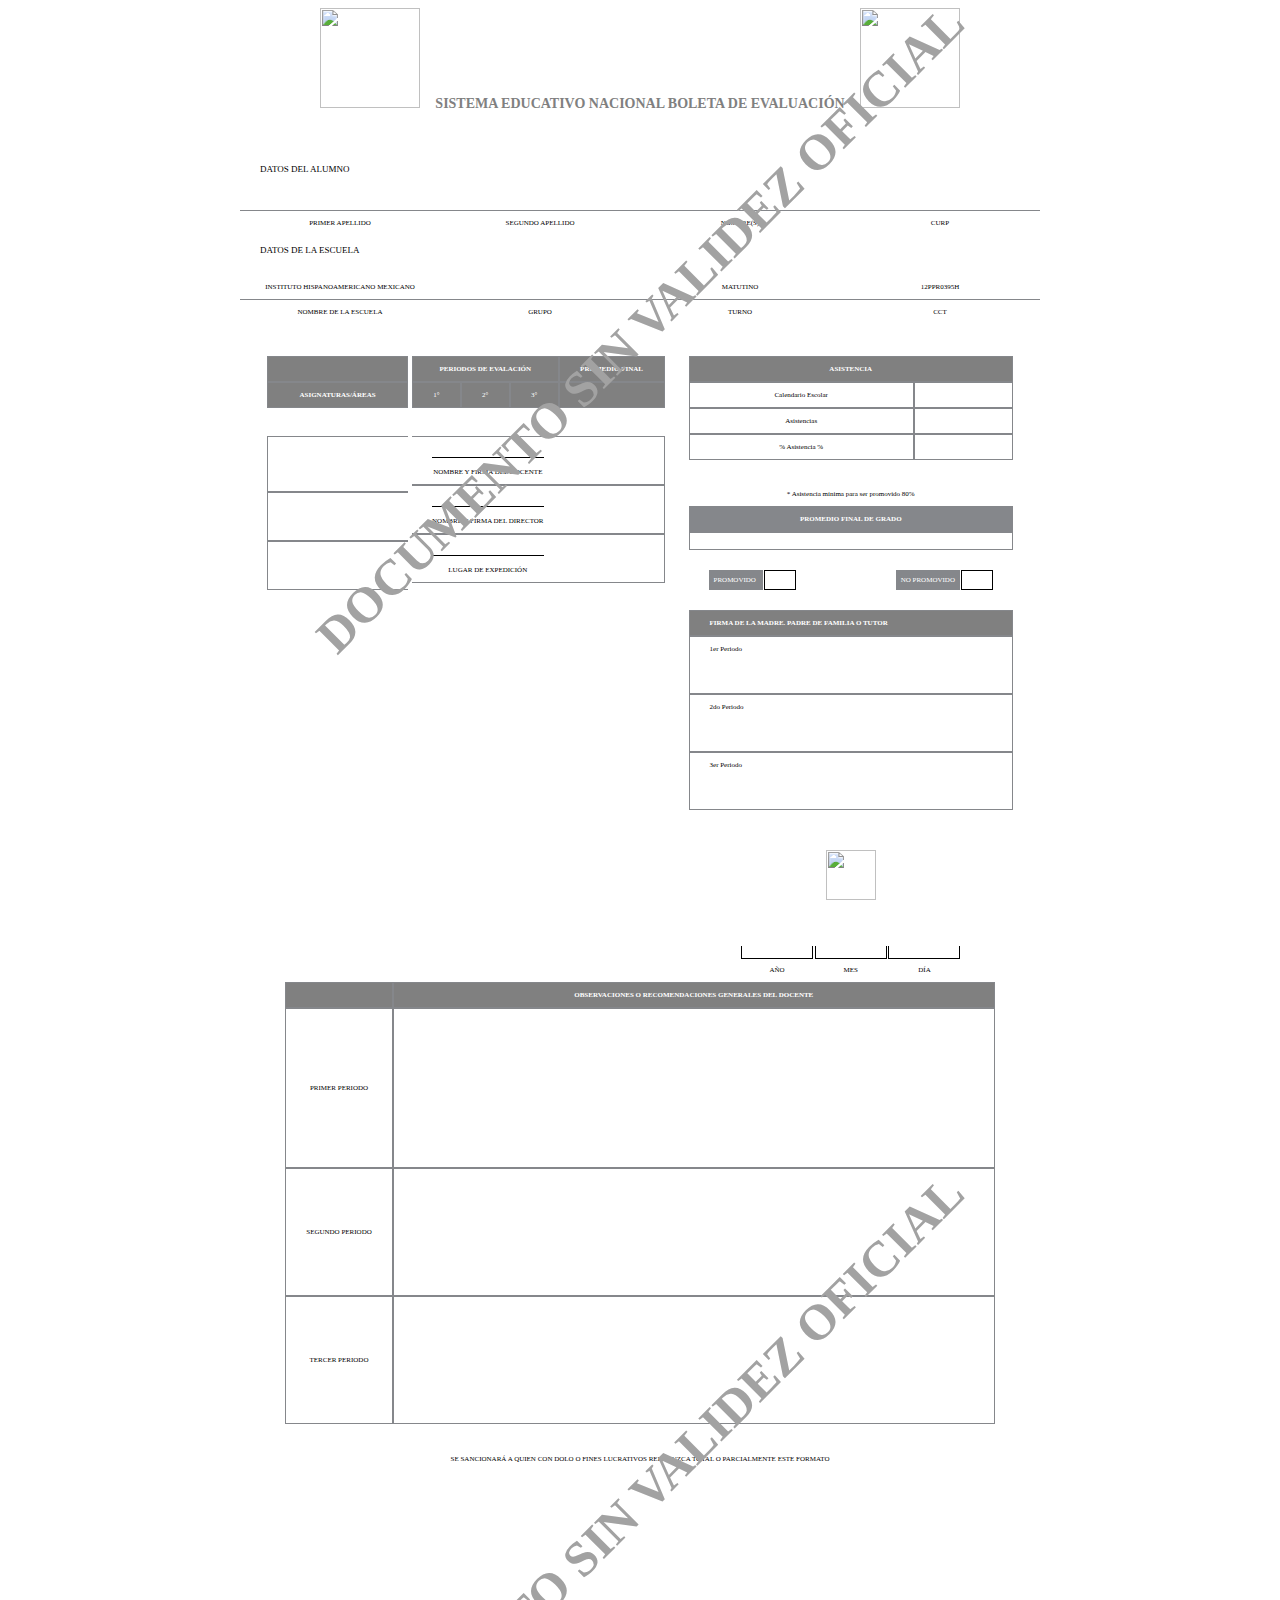
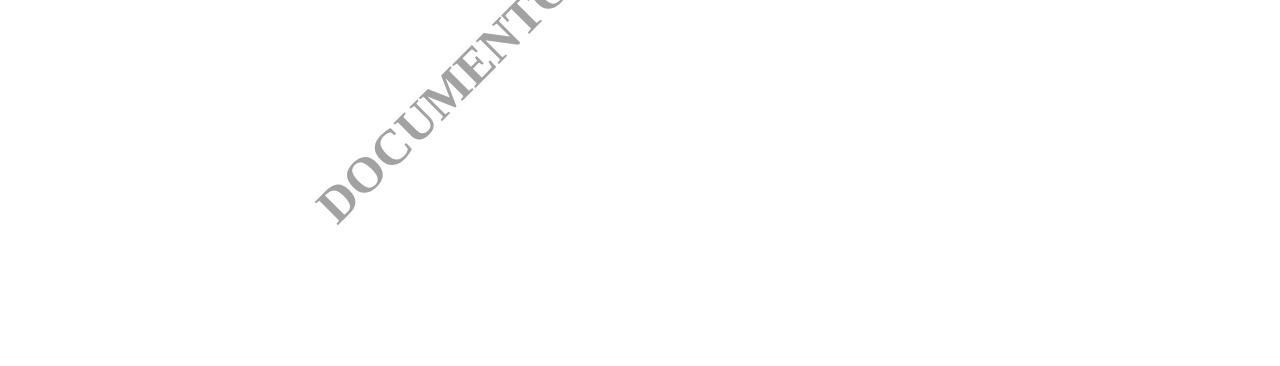
==== commit 7a9d5465: "correcion del formato de la boleta externa" ====
--- a/boletaExterna.html
+++ b/boletaExterna.html
@@ -500,11 +500,13 @@
                 </tbody>
             </table>
 
-            <footer class="container">
-                <p id="folio" style="font-size: 10px; text-align: left; margin-bottom: 1.5rem;"></p>
-                <p style="font-size: 7px; text-align: center;">
-                    SE SANCIONARÁ A QUIEN CON DOLO O FINES LUCRATIVOS REPODUZCA TOTAL O PARCIALMENTE ESTE FORMATO
-                </p>
+            <footer>
+                <p id="folio" style="font-size: 10px; text-align: left; margin-bottom: 1.5rem; margin-left: 30px;"></p>
+                <div class="container">
+                    <p style="font-size: 7px; text-align: center;">
+                        SE SANCIONARÁ A QUIEN CON DOLO O FINES LUCRATIVOS REPODUZCA TOTAL O PARCIALMENTE ESTE FORMATO
+                    </p>
+                </div>
             </footer>
 
             <div id="marca_agua2" class="marca_agua2">
@@ -513,7 +515,7 @@
 
         </center>
 
-        
+
 
     </main>
 
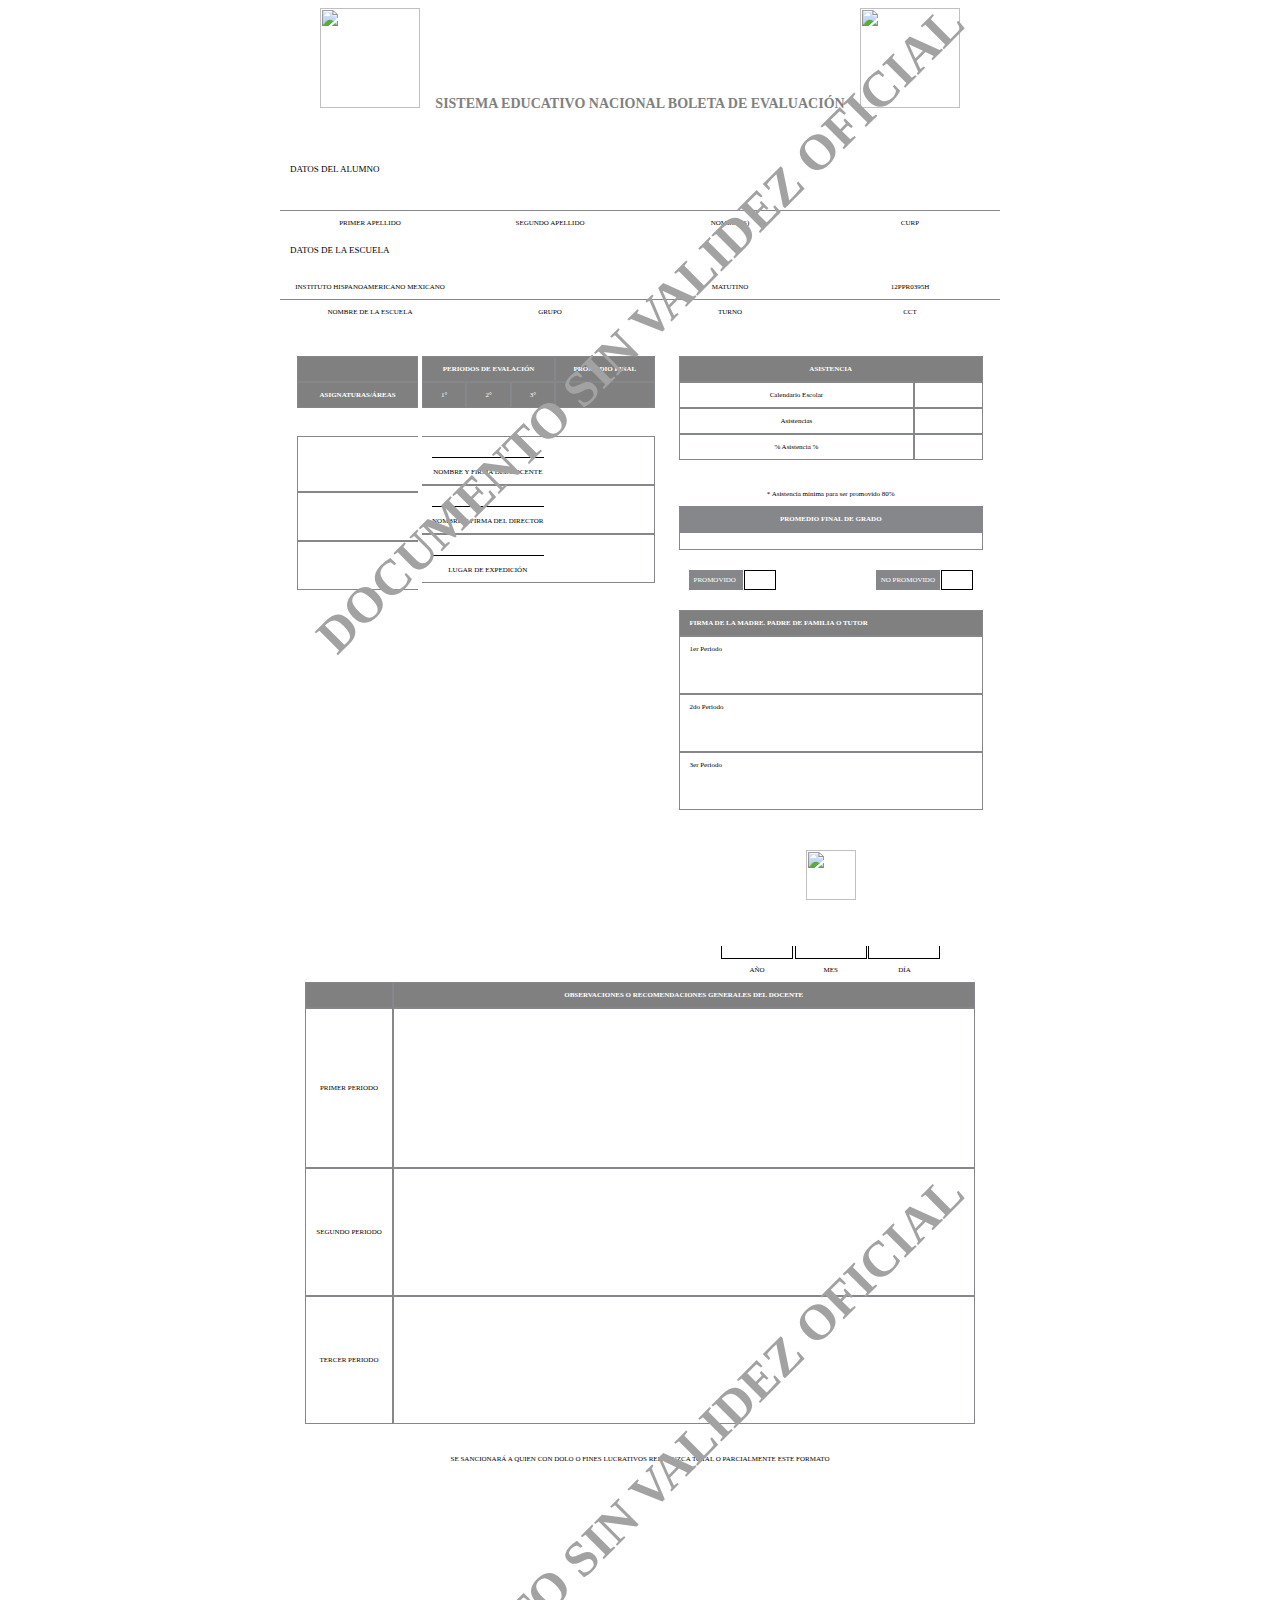
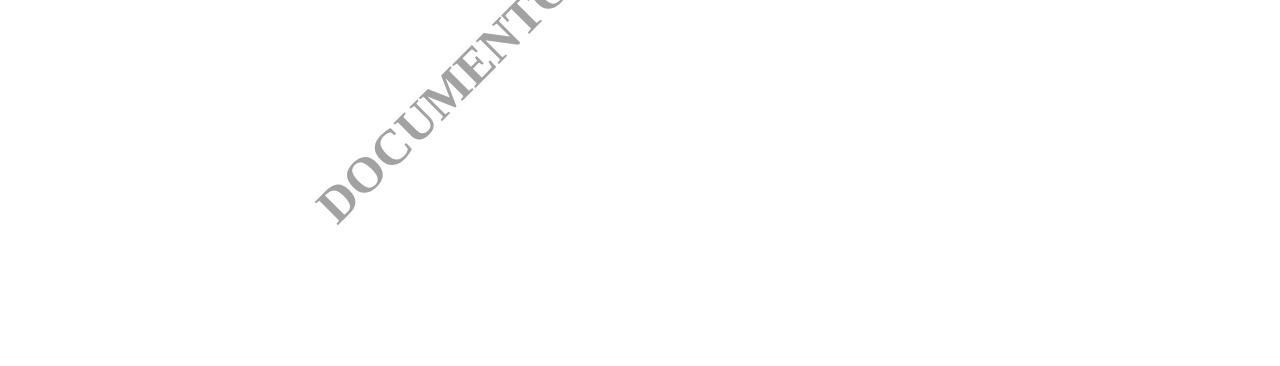
==== commit 77b73339: "Estadisticas basicas en interfaz grafica" ====
--- a/boletaExterna.html
+++ b/boletaExterna.html
@@ -6,7 +6,7 @@
     <!-- RESETEANDO LA TABLA -->
     <style>
         @page {
-            margin: 0;
+            size: letter;
         }
 
         .container {
@@ -49,7 +49,7 @@
 
         .tabla th,
         .tabla td {
-            padding: 8px 20px;
+            padding: 8px 10px;
         }
 
         .tabla__container {
